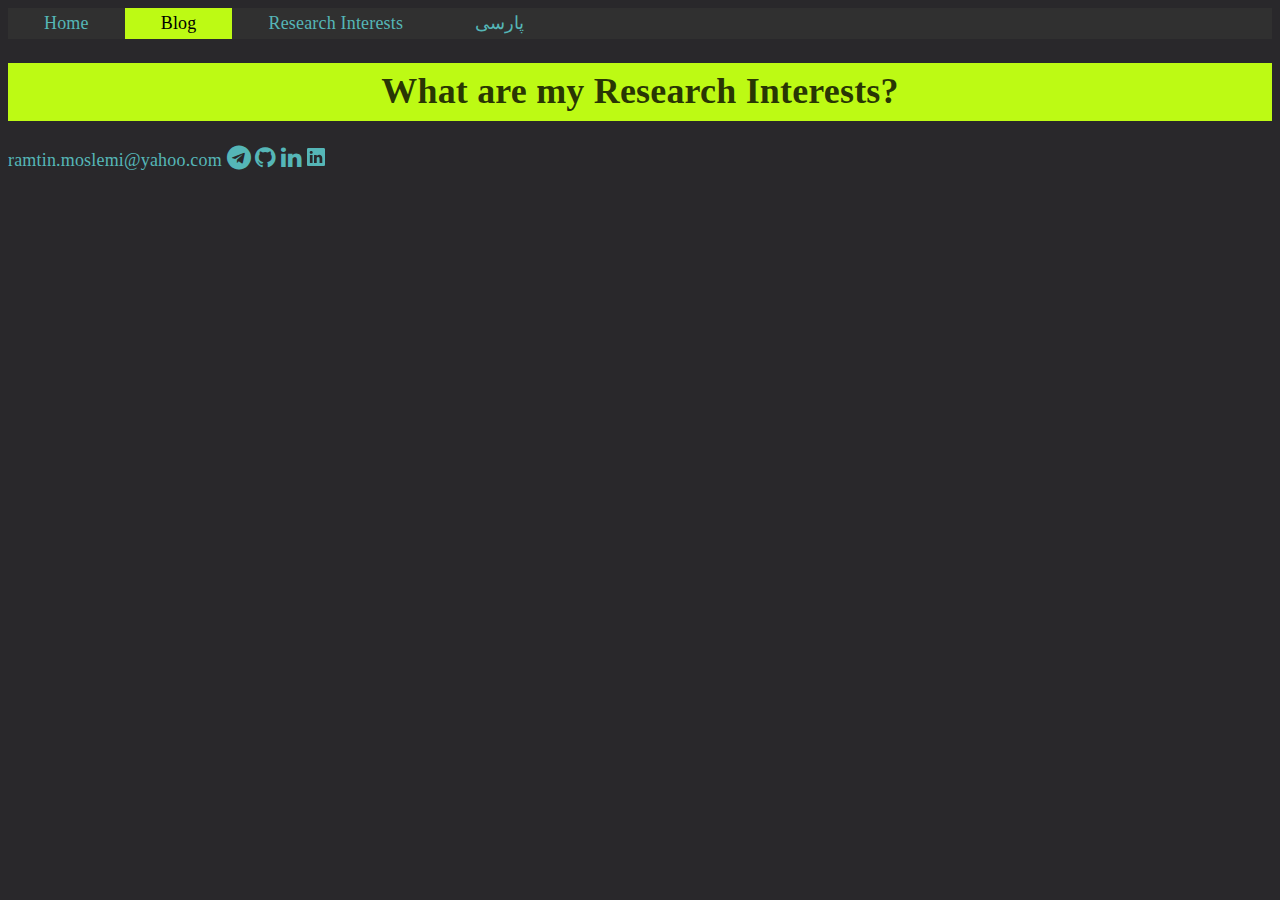
==== Blog.html @ 044e74f0 "fixed a few things" ====
<!DOCTYPE html>
<html>
    <head>
        <meta http-equiv="Content-Type" content="text/html; charset=utf-8" />
        <title>Blog</title>
        <link type="text/css" rel="stylesheet" media="all" href="site.css" />
    </head>
     <link rel="stylesheet" href="https://cdnjs.cloudflare.com/ajax/libs/font-awesome/4.7.0/css/font-awesome.min.css">
    <style>body {
      font-size: 18px;
    }
    
    ul {
      list-style-type: none;
      margin: 0;
      padding: 0;
      overflow: hidden;
      background-color: rgb(48, 48, 48);
      position: -webkit-sticky; 
      position: sticky;
      top: 0;
    }
    
    li {
      float: left;
    }
    
    li a {
      display: block;
      text-align: center;
      padding: 1px 36px;
      text-decoration: none;
    }
    
    li a:hover {
      background-color: rgb(0, 0, 0);
    }
    
    .active {
      background-color: #bdfa14;
      color : rgb(0, 0, 0)
    }</style>
    <body>
        
        <div class="container">
            <ul >
                <li><a href="index.html">Home</a></li>
                <li><a class="active" href="/Blog.html">Blog</a></li>
                <li><a href="ExperienceAndEducation.html">Research Interests</a></li>
                <li><a align="left" href="research interests.html">پارسی</a></li>
              </ul>
            <h1><center>What are my Research Interests?</center> </h1>
            
         
           

        </div>
    </body>
<footer class="py-12 mt-14 ">
        <a>ramtin.moslemi@yahoo.com</a>

        <a href="https://t.me/Ra88Mt109I53N7"><i class="fa fa-telegram" style="font-size:24px"></i></a>
        <a href="https://github.com/RamtinMoslemi"><i class="fa fa-github" style="font-size:24px"></i></a>

        <a href="https://www.linkedin.com/in/ramtin-moslemi-6722b221b/"><i class="fa fa-linkedin" style="font-size:24px"></i></a>
        <a href="" rel="noopener noreferrer" aria-label="Linkedin" class="text-xl text-slate-500 dark:text-slate-300 transition-colors hover:text-slate-600 dark:hover:text-slate-100" target="_blank"><svg stroke="currentColor" fill="currentColor" stroke-width="0" viewBox="0 0 16 16" height="1em" width="1em" xmlns="http://www.w3.org/2000/svg" data-darkreader-inline-stroke="" style="--darkreader-inline-stroke: currentColor; --darkreader-inline-fill: currentColor;" data-darkreader-inline-fill=""><path d="M0 1.146C0 .513.526 0 1.175 0h13.65C15.474 0 16 .513 16 1.146v13.708c0 .633-.526 1.146-1.175 1.146H1.175C.526 16 0 15.487 0 14.854V1.146zm4.943 12.248V6.169H2.542v7.225h2.401zm-1.2-8.212c.837 0 1.358-.554 1.358-1.248-.015-.709-.52-1.248-1.342-1.248-.822 0-1.359.54-1.359 1.248 0 .694.521 1.248 1.327 1.248h.016zm4.908 8.212V9.359c0-.216.016-.432.08-.586.173-.431.568-.878 1.232-.878.869 0 1.216.662 1.216 1.634v3.865h2.401V9.25c0-2.22-1.184-3.252-2.764-3.252-1.274 0-1.845.7-2.165 1.193v.025h-.016a5.54 5.54 0 0 1 .016-.025V6.169h-2.4c.03.678 0 7.225 0 7.225h2.4z"></path></svg></a>

    </footer>
</html>
---- site.css ----
html {
  box-sizing: border-box;
  font-size: 62.5%;
  background-color: #29282b;
}

body {
  color: #bdfa14;
  font-size: 2.6em;
  font-weight: 300;
  letter-spacing: .01em;
  line-height: 1.6;
}

.button,
button,
input[type='button'],
input[type='submit'] {
  background-color: #e913a9;
  border: 0.1rem solid #e913a9;
  border-radius: .4rem;
  color: #fff;
  display: inline-block;
  font-size: 2.1rem;
  font-weight: 700;
  height: 3.8rem;
  letter-spacing: .1rem;
  line-height: 3.8rem;
  padding: 0 3.0rem;
  text-align: center;
  white-space: nowrap;
}

.button.button-outline,
button.button-outline,
input[type='button'].button-outline,
input[type='reset'].button-outline,
input[type='submit'].button-outline {
  background-color: transparent;
  color: #e913a9;
}

input[type='email'],
input[type='number'],
input[type='password'],
input[type='search'],
input[type='tel'],
input[type='text'],
input[type='url'],
textarea,
select {
  -webkit-appearance: none;
     -moz-appearance: none;
          appearance: none;
  background-color: transparent;
  border: 0.1rem solid #bdfa14;
  border-radius: .4rem;
  box-shadow: none;
  box-sizing: inherit;
  height: 3.8rem;
  padding: .6rem 1.0rem;
  width: 100%;
  color: #e913a9;
}

input[type='email']:focus,
input[type='number']:focus,
input[type='password']:focus,
input[type='search']:focus,
input[type='tel']:focus,
input[type='text']:focus,
input[type='url']:focus,
textarea:focus,
select:focus {
  border-color: #e913a9;
  outline: 0;
}

a {
  color: #55b6b7;
}
a:focus, a:hover {
  color: #65cdcf;
}

h1 {
  padding: 0em;
  
	color: rgba(0, 0, 0, 0.795);
	background-color: #bdfa14;
}

.content {
	padding: 1em;
}
body {
  font-size: 18px;
}

ul {
  list-style-type: none;
  margin: 0;
  padding: 0;
  overflow: hidden;
  background-color: rgb(48, 48, 48);
  position: -webkit-sticky; 
  position: sticky;
  top: 0;
}

li {
  float: right;
}

li a {
  display: block;
  text-align: center;
  padding: 1px 36px;
  text-decoration: none;
}

li a:hover {
  background-color: rgb(0, 0, 0);
}

.active {
  background-color: #bdfa14;
  color : rgb(0, 0, 0)
}
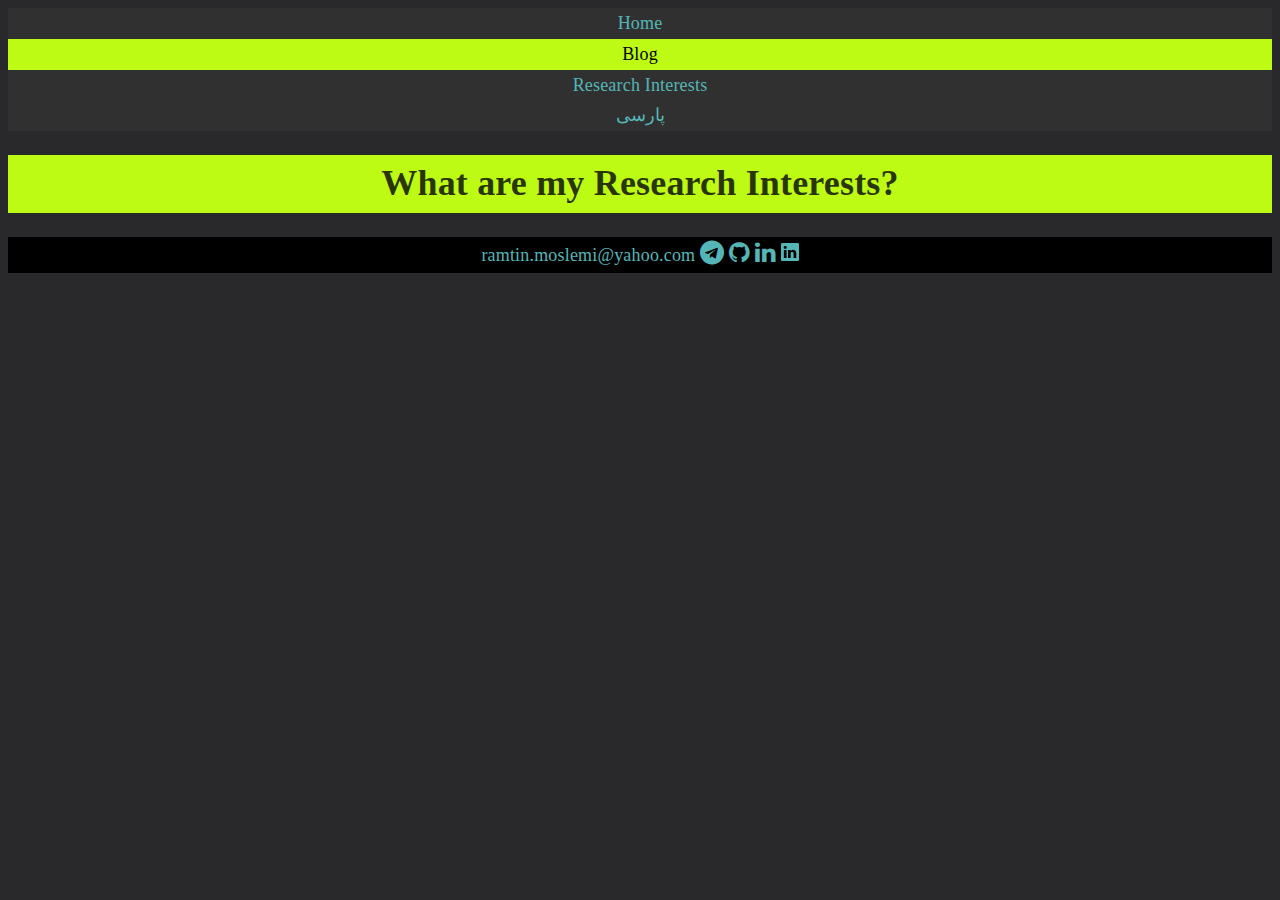
==== commit 94cad860: "fixed a few things" ====
--- a/Blog.html
+++ b/Blog.html
@@ -3,43 +3,9 @@
     <head>
         <meta http-equiv="Content-Type" content="text/html; charset=utf-8" />
         <title>Blog</title>
-        <link type="text/css" rel="stylesheet" media="all" href="site.css" />
+        <link type="text/css" rel="stylesheet" media="all" href="style.css" />
     </head>
      <link rel="stylesheet" href="https://cdnjs.cloudflare.com/ajax/libs/font-awesome/4.7.0/css/font-awesome.min.css">
-    <style>body {
-      font-size: 18px;
-    }
-    
-    ul {
-      list-style-type: none;
-      margin: 0;
-      padding: 0;
-      overflow: hidden;
-      background-color: rgb(48, 48, 48);
-      position: -webkit-sticky; 
-      position: sticky;
-      top: 0;
-    }
-    
-    li {
-      float: left;
-    }
-    
-    li a {
-      display: block;
-      text-align: center;
-      padding: 1px 36px;
-      text-decoration: none;
-    }
-    
-    li a:hover {
-      background-color: rgb(0, 0, 0);
-    }
-    
-    .active {
-      background-color: #bdfa14;
-      color : rgb(0, 0, 0)
-    }</style>
     <body>
         
         <div class="container">
--- a/style.css
+++ b/style.css
@@ -0,0 +1,139 @@
+html {
+  box-sizing: border-box;
+  font-size: 62.5%;
+  background-color: #29282b;
+}
+
+body {
+  color: #bdfa14;
+  font-size: 2.6em;
+  font-weight: 300;
+  letter-spacing: .01em;
+  line-height: 1.6;
+}
+
+.button,
+button,
+input[type='button'],
+input[type='submit'] {
+  background-color: #e913a9;
+  border: 0.1rem solid #e913a9;
+  border-radius: .4rem;
+  color: #fff;
+  display: inline-block;
+  font-size: 2.1rem;
+  font-weight: 700;
+  height: 3.8rem;
+  letter-spacing: .1rem;
+  line-height: 3.8rem;
+  padding: 0 3.0rem;
+  text-align: center;
+  white-space: nowrap;
+}
+
+.button.button-outline,
+button.button-outline,
+input[type='button'].button-outline,
+input[type='reset'].button-outline,
+input[type='submit'].button-outline {
+  background-color: transparent;
+  color: #e913a9;
+}
+
+input[type='email'],
+input[type='number'],
+input[type='password'],
+input[type='search'],
+input[type='tel'],
+input[type='text'],
+input[type='url'],
+textarea,
+select {
+  -webkit-appearance: none;
+     -moz-appearance: none;
+          appearance: none;
+  background-color: transparent;
+  border: 0.1rem solid #bdfa14;
+  border-radius: .4rem;
+  box-shadow: none;
+  box-sizing: inherit;
+  height: 3.8rem;
+  padding: .6rem 1.0rem;
+  width: 100%;
+  color: #e913a9;
+}
+
+input[type='email']:focus,
+input[type='number']:focus,
+input[type='password']:focus,
+input[type='search']:focus,
+input[type='tel']:focus,
+input[type='text']:focus,
+input[type='url']:focus,
+textarea:focus,
+select:focus {
+  border-color: #e913a9;
+  outline: 0;
+}
+
+a {
+  color: #55b6b7;
+}
+a:focus, a:hover {
+  color: #65cdcf;
+}
+
+h1 {
+  padding: 0em;
+  
+	color: rgba(0, 0, 0, 0.795);
+	background-color: #bdfa14;
+}
+
+.content {
+	padding: 1em;
+}
+
+
+
+body {
+  font-size: 18px;
+}
+
+ul {
+  list-style-type: none;
+  margin: 0;
+  padding: 0;
+  overflow: hidden;
+  background-color: rgb(48, 48, 48);
+  position: -webkit-sticky; 
+  position: sticky;
+  top: 0;
+}
+
+li {
+  float: center;
+}
+
+li a {
+  display: block;
+  text-align: center;
+  padding: 1px 36px;
+  text-decoration: none;
+}
+
+li a:hover {
+  background-color: rgb(0, 0, 0);
+}
+
+.active {
+  background-color: #bdfa14;
+  color : rgb(0, 0, 0)
+}
+
+footer {
+          text-align: center;
+          padding: 3px;
+          background-color: rgb(0, 0, 0);
+          color: white;
+}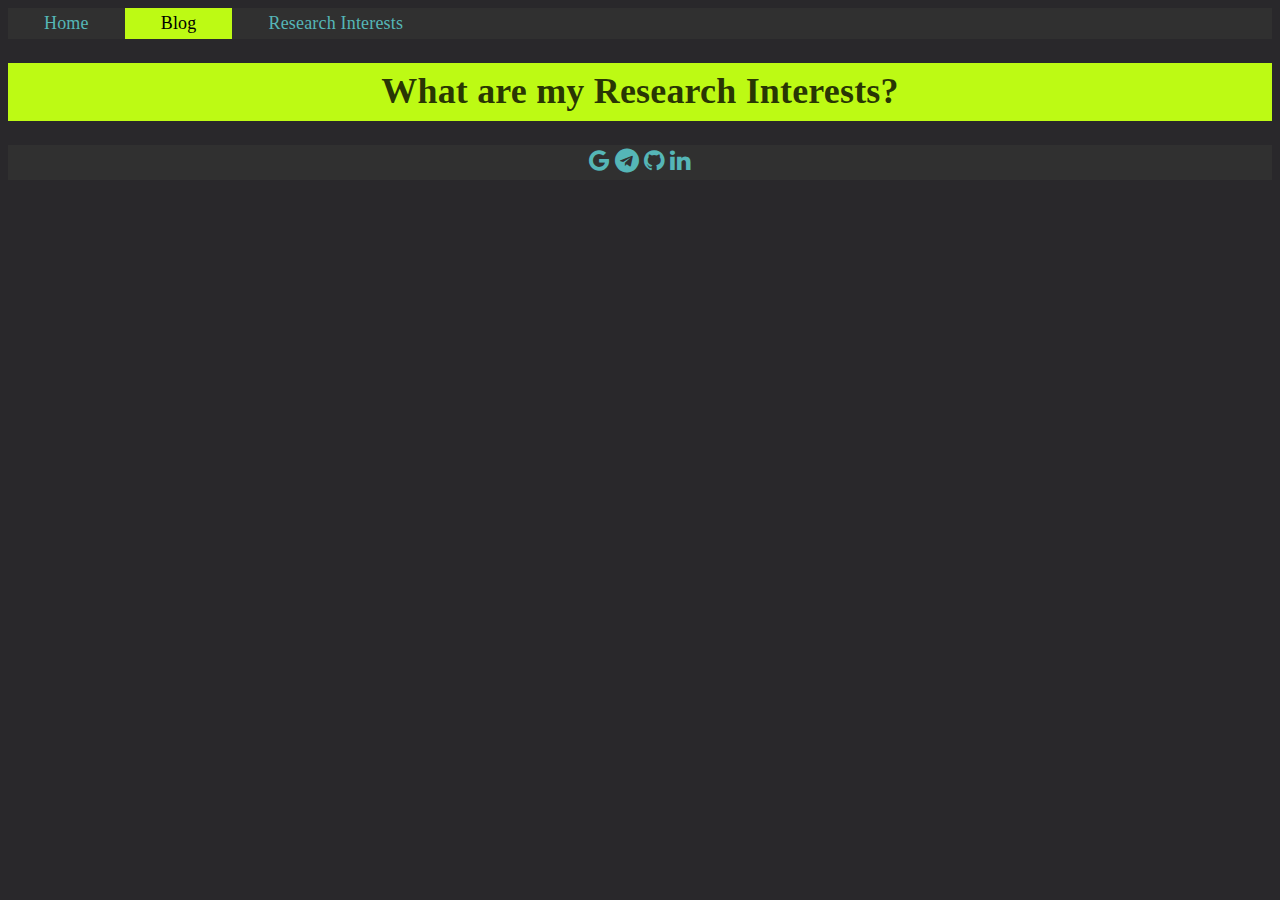
==== commit d6d891ea: "fixed a few things" ====
--- a/Blog.html
+++ b/Blog.html
@@ -5,31 +5,22 @@
         <title>Blog</title>
         <link type="text/css" rel="stylesheet" media="all" href="style.css" />
     </head>
-     <link rel="stylesheet" href="https://cdnjs.cloudflare.com/ajax/libs/font-awesome/4.7.0/css/font-awesome.min.css">
+    <link rel="stylesheet" href="https://cdnjs.cloudflare.com/ajax/libs/font-awesome/4.7.0/css/font-awesome.min.css">
     <body>
-        
         <div class="container">
-            <ul >
+            <ul>
                 <li><a href="index.html">Home</a></li>
                 <li><a class="active" href="/Blog.html">Blog</a></li>
                 <li><a href="ExperienceAndEducation.html">Research Interests</a></li>
-                <li><a align="left" href="research interests.html">پارسی</a></li>
               </ul>
-            <h1><center>What are my Research Interests?</center> </h1>
-            
-         
-           
-
+            <h1>What are my Research Interests?</h1>
         </div>
     </body>
-<footer class="py-12 mt-14 ">
-        <a>ramtin.moslemi@yahoo.com</a>
-
+    <footer class="py-12 mt-14 ">
+<!--        <a>ramtin.moslemi@yahoo.com</a>-->
+        <a href="mailto:ramtin4moslemi@gmail.com"><i class="fa fa-google" style="font-size:24px"></i></a>
         <a href="https://t.me/Ra88Mt109I53N7"><i class="fa fa-telegram" style="font-size:24px"></i></a>
         <a href="https://github.com/RamtinMoslemi"><i class="fa fa-github" style="font-size:24px"></i></a>
-
         <a href="https://www.linkedin.com/in/ramtin-moslemi-6722b221b/"><i class="fa fa-linkedin" style="font-size:24px"></i></a>
-        <a href="" rel="noopener noreferrer" aria-label="Linkedin" class="text-xl text-slate-500 dark:text-slate-300 transition-colors hover:text-slate-600 dark:hover:text-slate-100" target="_blank"><svg stroke="currentColor" fill="currentColor" stroke-width="0" viewBox="0 0 16 16" height="1em" width="1em" xmlns="http://www.w3.org/2000/svg" data-darkreader-inline-stroke="" style="--darkreader-inline-stroke: currentColor; --darkreader-inline-fill: currentColor;" data-darkreader-inline-fill=""><path d="M0 1.146C0 .513.526 0 1.175 0h13.65C15.474 0 16 .513 16 1.146v13.708c0 .633-.526 1.146-1.175 1.146H1.175C.526 16 0 15.487 0 14.854V1.146zm4.943 12.248V6.169H2.542v7.225h2.401zm-1.2-8.212c.837 0 1.358-.554 1.358-1.248-.015-.709-.52-1.248-1.342-1.248-.822 0-1.359.54-1.359 1.248 0 .694.521 1.248 1.327 1.248h.016zm4.908 8.212V9.359c0-.216.016-.432.08-.586.173-.431.568-.878 1.232-.878.869 0 1.216.662 1.216 1.634v3.865h2.401V9.25c0-2.22-1.184-3.252-2.764-3.252-1.274 0-1.845.7-2.165 1.193v.025h-.016a5.54 5.54 0 0 1 .016-.025V6.169h-2.4c.03.678 0 7.225 0 7.225h2.4z"></path></svg></a>
-
     </footer>
 </html>
--- a/style.css
+++ b/style.css
@@ -84,16 +84,30 @@
 }
 
 h1 {
-  padding: 0em;
-  
+    padding: 0em;
 	color: rgba(0, 0, 0, 0.795);
 	background-color: #bdfa14;
+	text-align: center;
+}
+
+h2 {
+    padding-left: 0.5em;
+}
+
+h3 {
+    padding-left: 1em;
+    color: rgb(255, 95, 31);
+}
+
+h4 {
+    padding-left: 1.5em;
 }
 
 .content {
-	padding: 1em;
+	padding-left: 2em;
+	text-align: justify;
+	color: white;
 }
-
 
 
 body {
@@ -112,7 +126,7 @@
 }
 
 li {
-  float: center;
+  float: left;
 }
 
 li a {
@@ -134,6 +148,6 @@
 footer {
           text-align: center;
           padding: 3px;
-          background-color: rgb(0, 0, 0);
+          background-color: rgb(48, 48, 48);
           color: white;
 }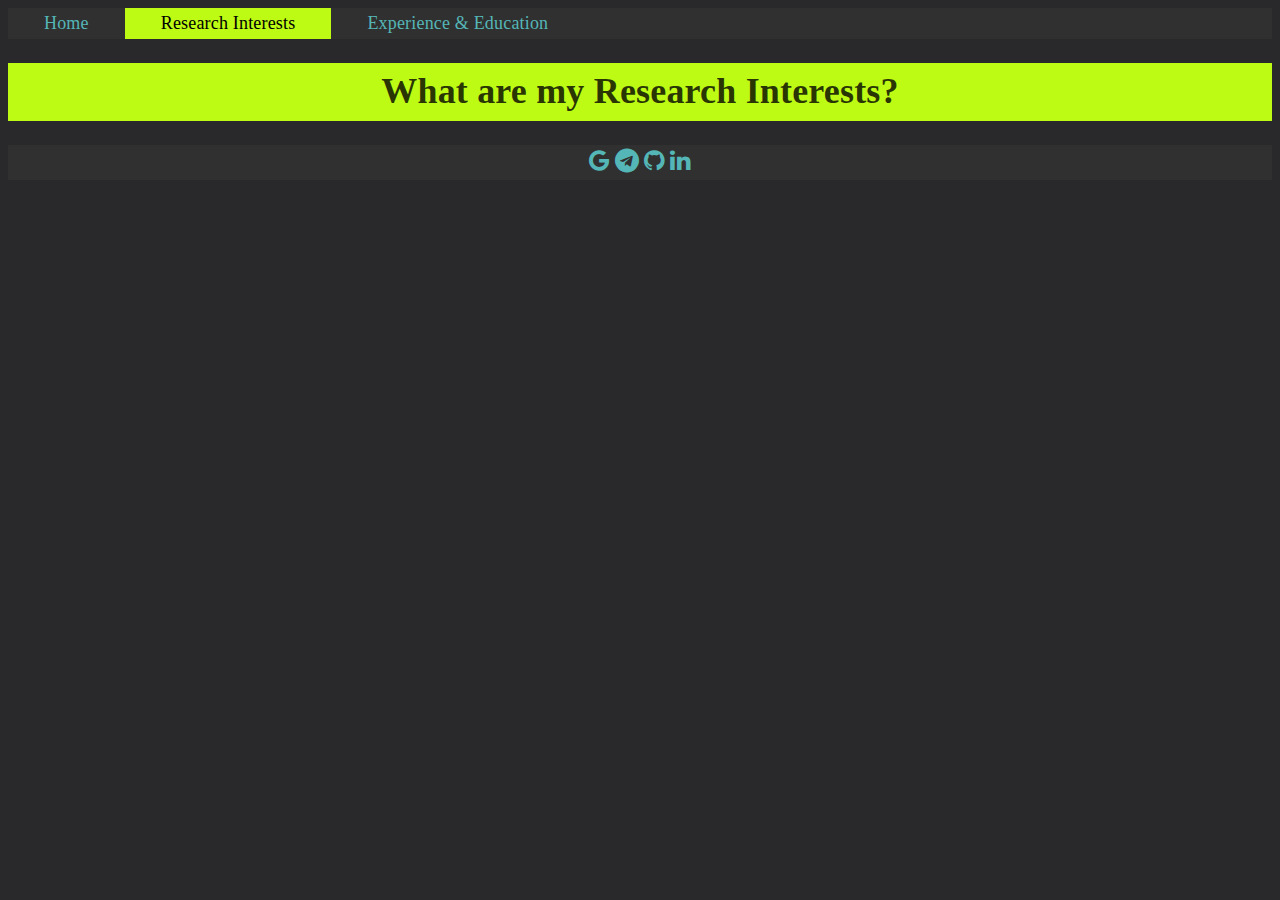
==== commit 812e0678: "Updated Experience and Education details" ====
--- a/Blog.html
+++ b/Blog.html
@@ -2,25 +2,26 @@
 <html>
     <head>
         <meta http-equiv="Content-Type" content="text/html; charset=utf-8" />
-        <title>Blog</title>
+        <title>Ramtin Moslemi</title>
         <link type="text/css" rel="stylesheet" media="all" href="style.css" />
     </head>
     <link rel="stylesheet" href="https://cdnjs.cloudflare.com/ajax/libs/font-awesome/4.7.0/css/font-awesome.min.css">
+    <link rel="icon" href="favicon.jpg">
     <body>
         <div class="container">
             <ul>
                 <li><a href="index.html">Home</a></li>
-                <li><a class="active" href="/Blog.html">Blog</a></li>
-                <li><a href="ExperienceAndEducation.html">Research Interests</a></li>
+                <li><a class="active" href="/Blog.html">Research Interests</a></li>
+                <li><a href="ExperienceAndEducation.html">Experience & Education</a></li>
               </ul>
             <h1>What are my Research Interests?</h1>
         </div>
     </body>
     <footer class="py-12 mt-14 ">
-<!--        <a>ramtin.moslemi@yahoo.com</a>-->
+<!--        <a href="mailto:ramtin.moslemi@yahoo.com"><i class="fa fa-yahoo" style="font-size:24px"></i></a>-->
         <a href="mailto:ramtin4moslemi@gmail.com"><i class="fa fa-google" style="font-size:24px"></i></a>
-        <a href="https://t.me/Ra88Mt109I53N7"><i class="fa fa-telegram" style="font-size:24px"></i></a>
-        <a href="https://github.com/RamtinMoslemi"><i class="fa fa-github" style="font-size:24px"></i></a>
-        <a href="https://www.linkedin.com/in/ramtin-moslemi-6722b221b/"><i class="fa fa-linkedin" style="font-size:24px"></i></a>
+        <a href="https://t.me/Ra88Mt109I53N7" target="_blank"><i class="fa fa-telegram" style="font-size:24px"></i></a>
+        <a href="https://github.com/RamtinMoslemi" target="_blank"><i class="fa fa-github" style="font-size:24px"></i></a>
+        <a href="https://www.linkedin.com/in/ramtin-moslemi-6722b221b/" target="_blank"><i class="fa fa-linkedin" style="font-size:24px"></i></a>
     </footer>
 </html>
--- a/style.css
+++ b/style.css
@@ -105,6 +105,7 @@
 
 .content {
 	padding-left: 2em;
+	padding-right: 2em;
 	text-align: justify;
 	color: white;
 }
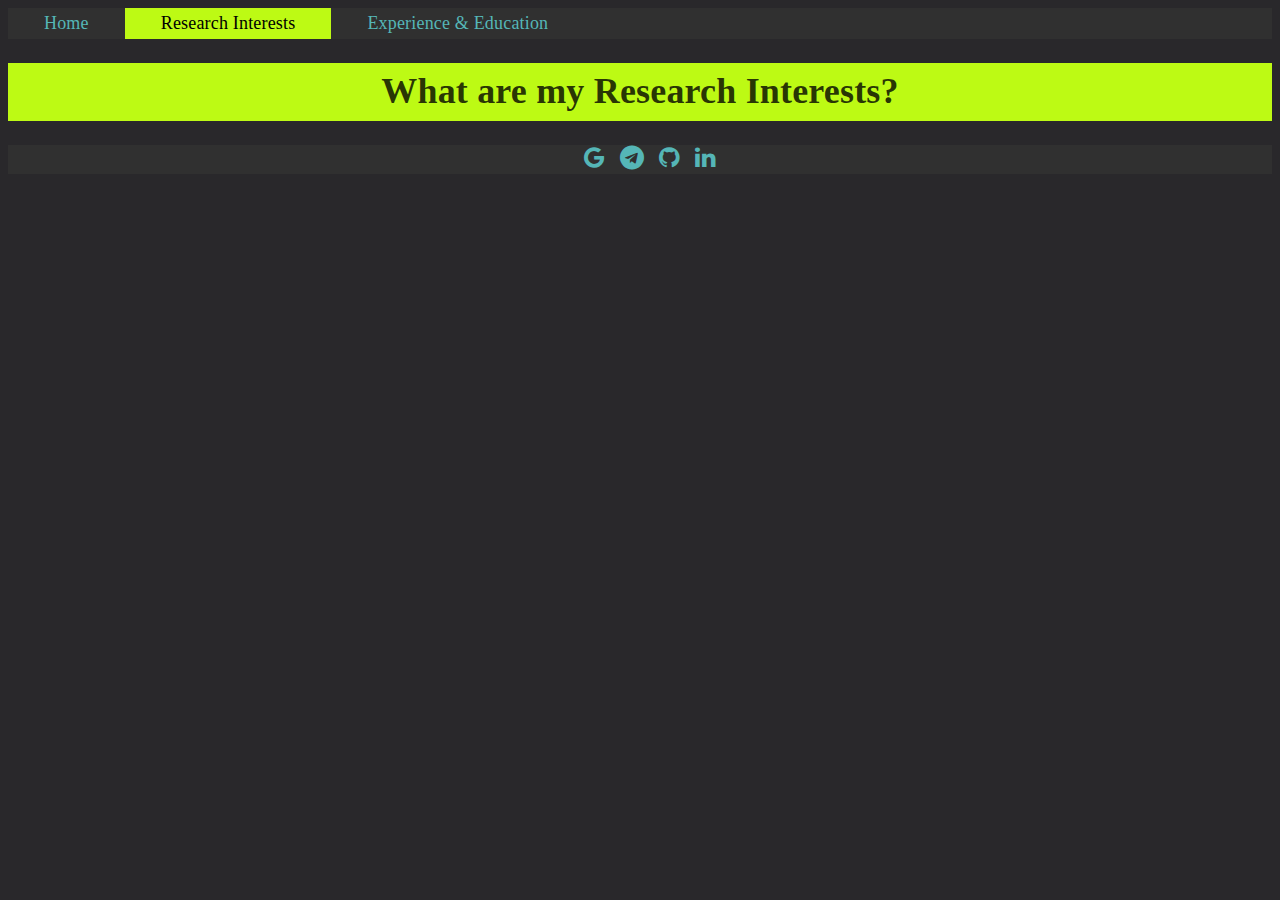
==== commit dfc83679: "Minor improvements" ====
--- a/Blog.html
+++ b/Blog.html
@@ -19,9 +19,9 @@
     </body>
     <footer class="py-12 mt-14 ">
 <!--        <a href="mailto:ramtin.moslemi@yahoo.com"><i class="fa fa-yahoo" style="font-size:24px"></i></a>-->
-        <a href="mailto:ramtin4moslemi@gmail.com"><i class="fa fa-google" style="font-size:24px"></i></a>
-        <a href="https://t.me/Ra88Mt109I53N7" target="_blank"><i class="fa fa-telegram" style="font-size:24px"></i></a>
-        <a href="https://github.com/RamtinMoslemi" target="_blank"><i class="fa fa-github" style="font-size:24px"></i></a>
-        <a href="https://www.linkedin.com/in/ramtin-moslemi-6722b221b/" target="_blank"><i class="fa fa-linkedin" style="font-size:24px"></i></a>
+          <a href="mailto:ramtin4moslemi@gmail.com" style="padding-left: 10px;"><i class="fa fa-google" style="font-size:24px"></i></a>
+          <a href="https://t.me/Ra88Mt109I53N7" target="_blank" style="padding-left: 10px;"><i class="fa fa-telegram" style="font-size:24px"></i></a>
+          <a href="https://github.com/RamtinMoslemi" target="_blank" style="padding-left: 10px;"><i class="fa fa-github" style="font-size:24px"></i></a>
+          <a href="https://www.linkedin.com/in/ramtin-moslemi-6722b221b/" target="_blank" style="padding-left: 10px;"><i class="fa fa-linkedin" style="font-size:24px"></i></a>
     </footer>
 </html>
--- a/style.css
+++ b/style.css
@@ -148,7 +148,9 @@
 
 footer {
           text-align: center;
+          font-size: 24px
           padding: 3px;
+          padding-left: 10px;
           background-color: rgb(48, 48, 48);
           color: white;
 }